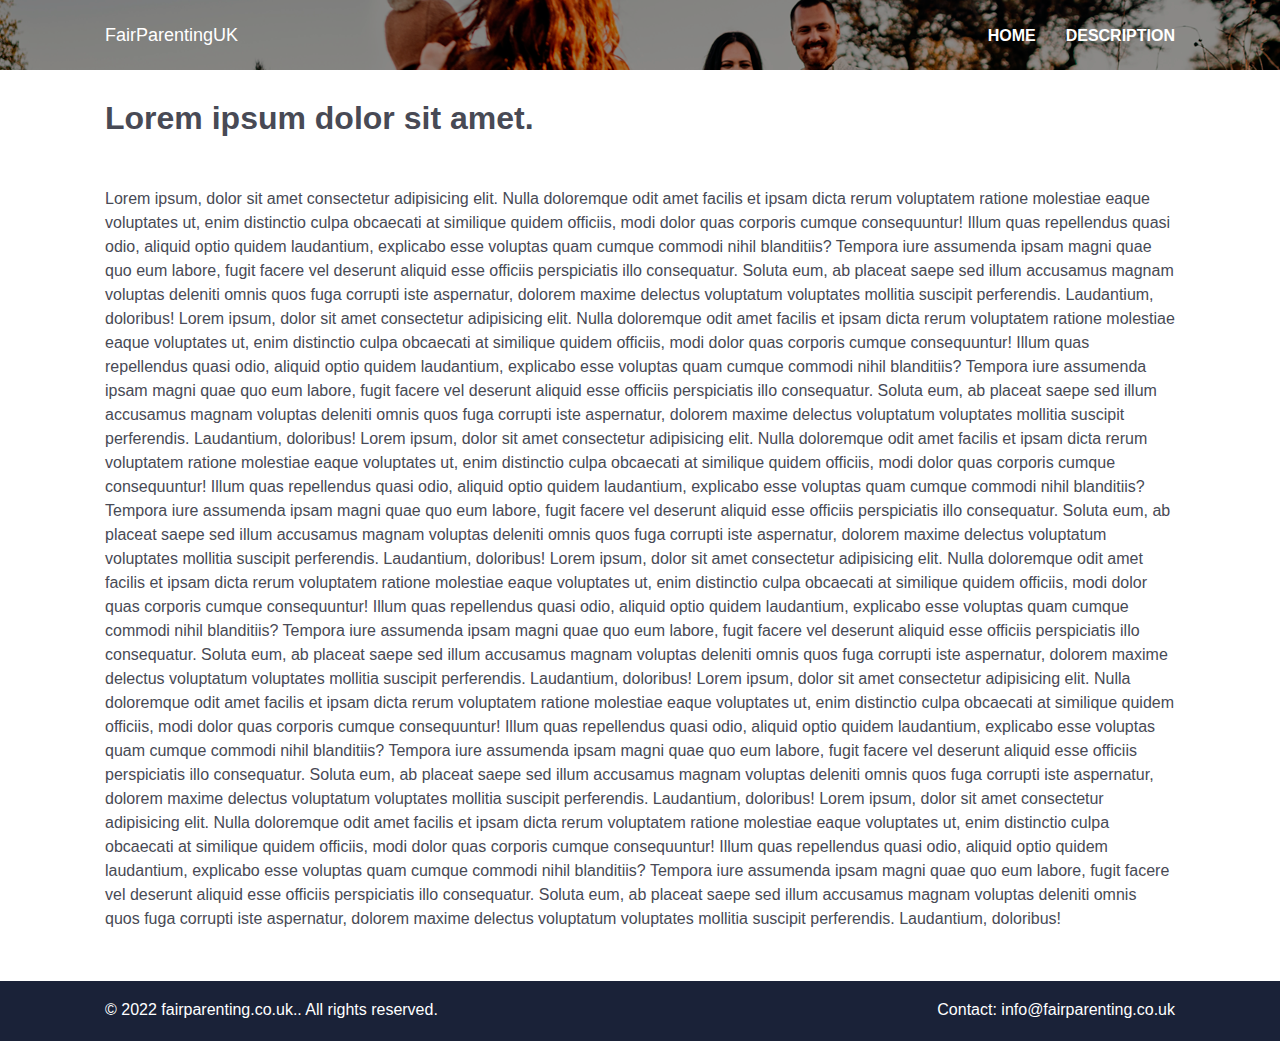
==== description.html @ 26259323 "Add files via upload" ====
<!DOCTYPE html>
<html lang="en">

<head>
	<meta charset="UTF-8">
	<meta http-equiv="X-UA-Compatible" content="IE=edge">
	<meta name="viewport" content="width=device-width, initial-scale=1.0">
	<link rel="stylesheet" href="./description.css">
	<title>Description</title>
</head>

<body>
	<!-- HEADER -->
	<nav class="nav-description">
		<div class="container">
			<div class="header-descr">
				<div class="logo">
					<a href="#">FairParentingUK</a>
				</div>
				<ul>
					<li><a href="./index.html">Home</a></li>
					<li><a href="./description.html">Description</a></li>
				</ul>
			</div>
		</div>
	</nav>

	<!-- END HEADER -->

	<!-- DESCRIPTION -->

	<main>
		<div class="container">
			<div class="description-content">

				<!-- TITLE DESCRIPTION -->

				<h1>Lorem ipsum dolor sit amet.</h1>

				<!-- TEXT DESCRIPTION -->

				<p>Lorem ipsum, dolor sit amet consectetur adipisicing elit. Nulla doloremque odit
					amet facilis et ipsam
					dicta rerum voluptatem ratione molestiae eaque voluptates ut, enim distinctio culpa obcaecati at
					similique quidem officiis, modi dolor quas corporis cumque consequuntur! Illum quas repellendus quasi
					odio, aliquid optio quidem laudantium, explicabo esse voluptas quam cumque commodi nihil blanditiis?
					Tempora iure assumenda ipsam magni quae quo eum labore, fugit facere vel deserunt aliquid esse officiis
					perspiciatis illo consequatur. Soluta eum, ab placeat saepe sed illum accusamus magnam voluptas deleniti
					omnis quos fuga corrupti iste aspernatur, dolorem maxime delectus voluptatum voluptates mollitia suscipit
					perferendis. Laudantium, doloribus!
					Lorem ipsum, dolor sit amet consectetur adipisicing elit. Nulla doloremque odit
					amet facilis et ipsam
					dicta rerum voluptatem ratione molestiae eaque voluptates ut, enim distinctio culpa obcaecati at
					similique quidem officiis, modi dolor quas corporis cumque consequuntur! Illum quas repellendus quasi
					odio, aliquid optio quidem laudantium, explicabo esse voluptas quam cumque commodi nihil blanditiis?
					Tempora iure assumenda ipsam magni quae quo eum labore, fugit facere vel deserunt aliquid esse officiis
					perspiciatis illo consequatur. Soluta eum, ab placeat saepe sed illum accusamus magnam voluptas deleniti
					omnis quos fuga corrupti iste aspernatur, dolorem maxime delectus voluptatum voluptates mollitia suscipit
					perferendis. Laudantium, doloribus!
					Lorem ipsum, dolor sit amet consectetur adipisicing elit. Nulla doloremque odit
					amet facilis et ipsam
					dicta rerum voluptatem ratione molestiae eaque voluptates ut, enim distinctio culpa obcaecati at
					similique quidem officiis, modi dolor quas corporis cumque consequuntur! Illum quas repellendus quasi
					odio, aliquid optio quidem laudantium, explicabo esse voluptas quam cumque commodi nihil blanditiis?
					Tempora iure assumenda ipsam magni quae quo eum labore, fugit facere vel deserunt aliquid esse officiis
					perspiciatis illo consequatur. Soluta eum, ab placeat saepe sed illum accusamus magnam voluptas deleniti
					omnis quos fuga corrupti iste aspernatur, dolorem maxime delectus voluptatum voluptates mollitia suscipit
					perferendis. Laudantium, doloribus!
					Lorem ipsum, dolor sit amet consectetur adipisicing elit. Nulla doloremque odit
					amet facilis et ipsam
					dicta rerum voluptatem ratione molestiae eaque voluptates ut, enim distinctio culpa obcaecati at
					similique quidem officiis, modi dolor quas corporis cumque consequuntur! Illum quas repellendus quasi
					odio, aliquid optio quidem laudantium, explicabo esse voluptas quam cumque commodi nihil blanditiis?
					Tempora iure assumenda ipsam magni quae quo eum labore, fugit facere vel deserunt aliquid esse officiis
					perspiciatis illo consequatur. Soluta eum, ab placeat saepe sed illum accusamus magnam voluptas deleniti
					omnis quos fuga corrupti iste aspernatur, dolorem maxime delectus voluptatum voluptates mollitia suscipit
					perferendis. Laudantium, doloribus!
					Lorem ipsum, dolor sit amet consectetur adipisicing elit. Nulla doloremque odit
					amet facilis et ipsam
					dicta rerum voluptatem ratione molestiae eaque voluptates ut, enim distinctio culpa obcaecati at
					similique quidem officiis, modi dolor quas corporis cumque consequuntur! Illum quas repellendus quasi
					odio, aliquid optio quidem laudantium, explicabo esse voluptas quam cumque commodi nihil blanditiis?
					Tempora iure assumenda ipsam magni quae quo eum labore, fugit facere vel deserunt aliquid esse officiis
					perspiciatis illo consequatur. Soluta eum, ab placeat saepe sed illum accusamus magnam voluptas deleniti
					omnis quos fuga corrupti iste aspernatur, dolorem maxime delectus voluptatum voluptates mollitia suscipit
					perferendis. Laudantium, doloribus!
					Lorem ipsum, dolor sit amet consectetur adipisicing elit. Nulla doloremque odit
					amet facilis et ipsam
					dicta rerum voluptatem ratione molestiae eaque voluptates ut, enim distinctio culpa obcaecati at
					similique quidem officiis, modi dolor quas corporis cumque consequuntur! Illum quas repellendus quasi
					odio, aliquid optio quidem laudantium, explicabo esse voluptas quam cumque commodi nihil blanditiis?
					Tempora iure assumenda ipsam magni quae quo eum labore, fugit facere vel deserunt aliquid esse officiis
					perspiciatis illo consequatur. Soluta eum, ab placeat saepe sed illum accusamus magnam voluptas deleniti
					omnis quos fuga corrupti iste aspernatur, dolorem maxime delectus voluptatum voluptates mollitia suscipit
					perferendis. Laudantium, doloribus!</p>
			</div>
		</div>
	</main>

	<!-- END DESCRIPTION -->

	<!-- FOOTER -->

	<footer class="footer-descr">
		<div class="container">
			<div class="footer-content-descr">
				<p>© 2022 <a href="http://fairparenting.co.uk/">fairparenting.co.uk.</a>. All rights reserved.</p>
				<p class="contact">Contact: info@fairparenting.co.uk</p>
			</div>
		</div>
	</footer>
</body>

</html>
---- description.css ----
/* RESET STYLE */

* {
	padding: 0px;
	margin: 0px;
	border: 0px;
}

*,
*:before,
*:after {
	-moz-box-sizing: border-box;
	-webkit-box-sizing: border-box;
	box-sizing: border-box;
}

ul li {
	list-style: none;
}

a {
	text-decoration: none;
}

/* END RESET STYLE */

body {
	font-family: sans-serif;
	min-height: 100vh;
	display: flex;
	flex-direction: column;
	color: #484a55;
}

.container {
	max-width: 1110px;
	margin: 0 auto;
	padding: 0 20px;
}

main {
	flex: 1;
}

/* HEADER */
.nav-description {
	background-image: url('./img/nav-desc.png');
	position: absolute;
	top: 0;
	left: 0;
	width: 100%;
	height: 70px;
}

.header-descr {
	display: flex;
	justify-content: space-between;
	align-items: center;
	color: white;
	padding: 25px 0;
}

.header-descr ul {
	display: flex;
	gap: 30px;
	text-transform: uppercase;
	left: 0;
}

.header-descr .logo a {
	font-size: 18px;
	color: #fff;
	font-weight: 500;
}

.header-descr ul li a {
	color: #fff;
	text-transform: uppercase;
	transition: .3s ease all;
	font-weight: 700;
}

.header-descr ul li a:hover {
	opacity: .8;
}

/* END HEADER */

/* SECTION DESCRIPTION */

.description-content h1 {
	padding: 100px 0 50px;
}

.description-content {
	padding-bottom: 50px;
}

.description-content p {
	line-height: 1.5;
}

/* END SECTION DESCRIPTION */

/* FOOTER */

.footer-descr {
	background-color: #1a2238;
	min-height: 60px;
	width: 100%;
}

.footer-content-descr {
	padding-top: 20px;
	display: flex;
	justify-content: space-between;
	align-items: center;
	min-width: 100%;
	color: #fff;
}

.footer-content-descr a {
	color: #fff;

}

/* FOOTER */

/* RESPONSIVE */
@media (max-width:768px) {
	.description-content h1 {
		font-size: 20px;
		text-align: center;
		padding-bottom: 30px;
	}

	.footer-content-descr {
		font-size: 12px;
		flex-direction: column;
		gap: 20px;
		padding-bottom: 20px;
	}
}

@media (max-width:425px) {
	.header-descr .logo a {
		font-size: 14px;
	}

	.description-content p {
		font-size: 12px;
	}

	.header-descr ul li a {
		font-size: 10px;
	}


}
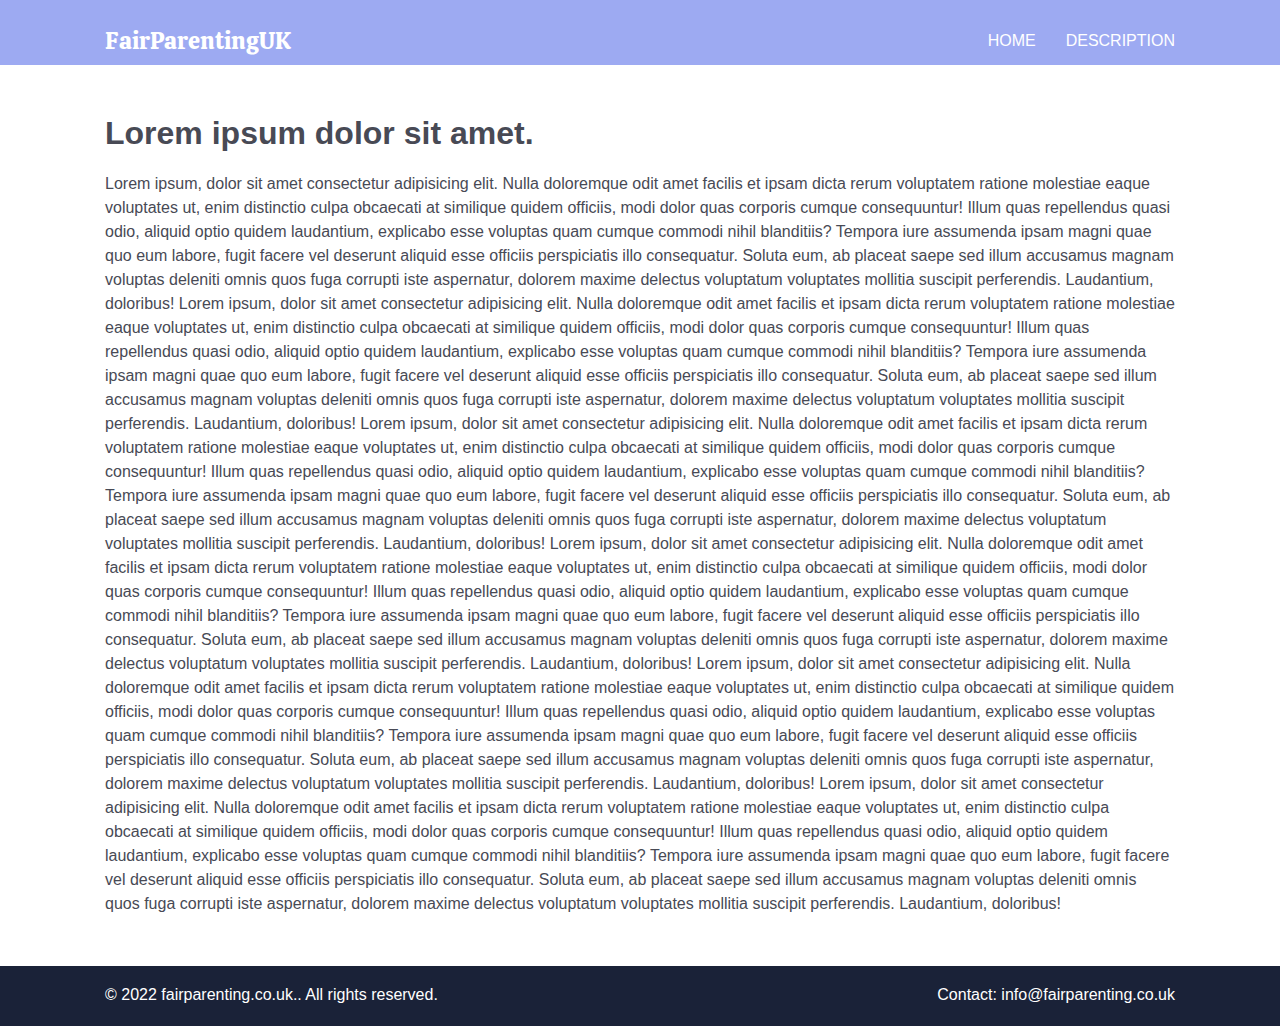
==== commit a7caea40: "update" ====
--- a/description.html
+++ b/description.html
@@ -15,11 +15,11 @@
 		<div class="container">
 			<div class="header-descr">
 				<div class="logo">
-					<a href="#">FairParentingUK</a>
+					<a href="index.html">FairParentingUK</a>
 				</div>
 				<ul>
-					<li><a href="./index.html">Home</a></li>
-					<li><a href="./description.html">Description</a></li>
+					<li><a href="index.html">Home</a></li>
+					<li><a href="description.html">Description</a></li>
 				</ul>
 			</div>
 		</div>
@@ -111,4 +111,4 @@
 	</footer>
 </body>
 
-</html>+</html>
--- a/description.css
+++ b/description.css
@@ -1,3 +1,9 @@
+/* FONT */
+@font-face {
+	font-family: Calistoga;
+	src: url('./fonts/Calistoga-Regular.ttf');
+}
+
 /* RESET STYLE */
 
 * {
@@ -44,12 +50,9 @@
 
 /* HEADER */
 .nav-description {
-	background-image: url('./img/nav-desc.png');
-	position: absolute;
-	top: 0;
-	left: 0;
+	background-color: #9daaf2;
 	width: 100%;
-	height: 70px;
+	height: 65px;
 }
 
 .header-descr {
@@ -68,7 +71,8 @@
 }
 
 .header-descr .logo a {
-	font-size: 18px;
+	font-family: Calistoga;
+	font-size: 24px;
 	color: #fff;
 	font-weight: 500;
 }
@@ -77,7 +81,7 @@
 	color: #fff;
 	text-transform: uppercase;
 	transition: .3s ease all;
-	font-weight: 700;
+	font-weight: 500;
 }
 
 .header-descr ul li a:hover {
@@ -89,7 +93,7 @@
 /* SECTION DESCRIPTION */
 
 .description-content h1 {
-	padding: 100px 0 50px;
+	padding: 50px 0 20px;
 }
 
 .description-content {
@@ -128,6 +132,10 @@
 
 /* RESPONSIVE */
 @media (max-width:768px) {
+	.header-descr ul {
+		gap: 10px;
+	}
+	
 	.description-content h1 {
 		font-size: 20px;
 		text-align: center;
@@ -143,8 +151,20 @@
 }
 
 @media (max-width:425px) {
+	.nav-description {
+		height: 40px;
+	}
+
+	.header-descr {
+		padding: 10px 0 0 0;
+	}
+
 	.header-descr .logo a {
 		font-size: 14px;
+	}
+
+	.description-content h1 {
+		padding: 20px 0 10px 0;
 	}
 
 	.description-content p {
@@ -154,6 +174,4 @@
 	.header-descr ul li a {
 		font-size: 10px;
 	}
-
-
-}+}
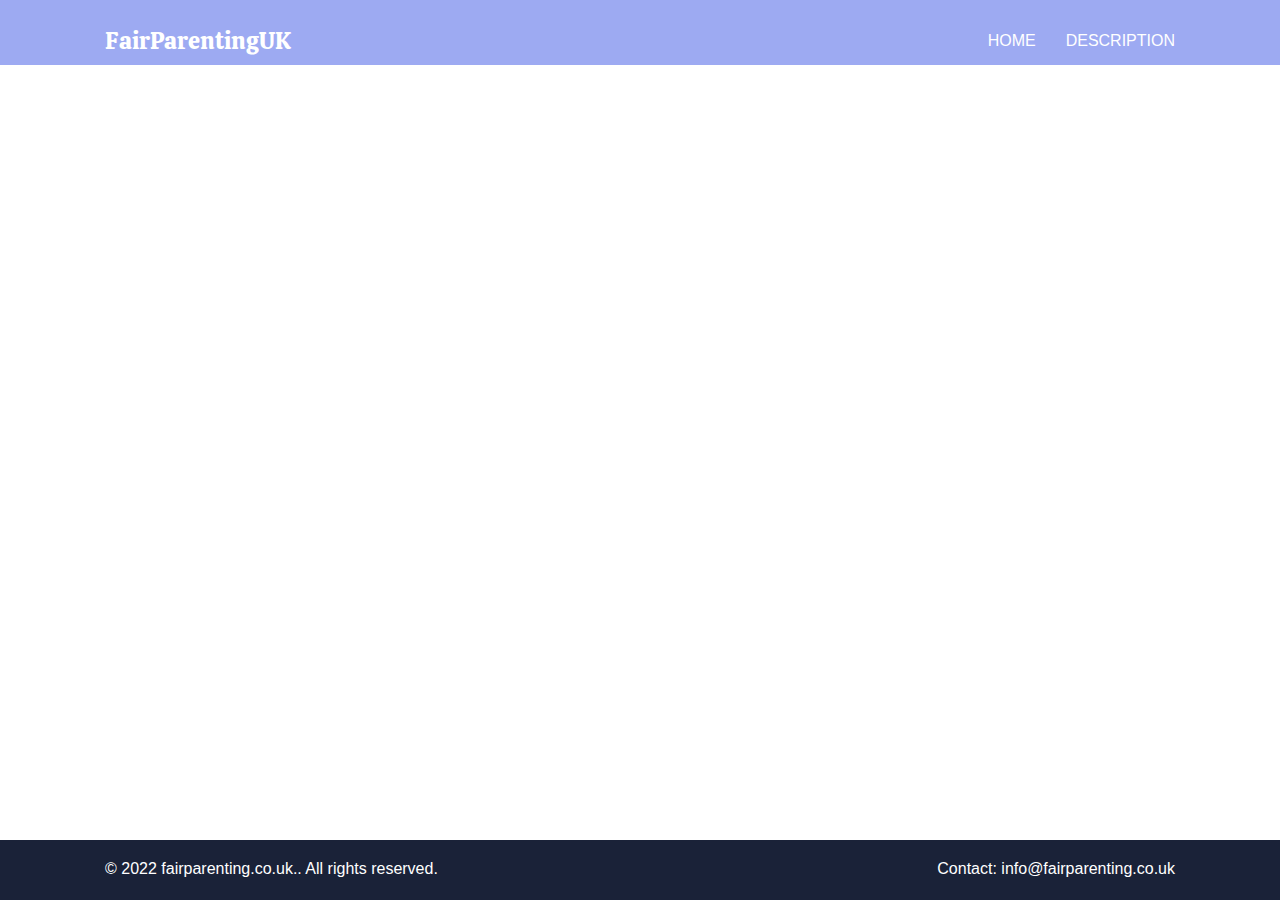
==== commit ff7a449a: "PDF" ====
--- a/description.html
+++ b/description.html
@@ -32,67 +32,10 @@
 	<main>
 		<div class="container">
 			<div class="description-content">
-
+                                <iframe src="https://drive.google.com/file/d/1aJ8NL-ebeIHzPXaytxbfB0H3DVdZdfo5/preview" width="640" height="480" allow="autoplay"></iframe>
 				<!-- TITLE DESCRIPTION -->
 
-				<h1>Lorem ipsum dolor sit amet.</h1>
-
-				<!-- TEXT DESCRIPTION -->
-
-				<p>Lorem ipsum, dolor sit amet consectetur adipisicing elit. Nulla doloremque odit
-					amet facilis et ipsam
-					dicta rerum voluptatem ratione molestiae eaque voluptates ut, enim distinctio culpa obcaecati at
-					similique quidem officiis, modi dolor quas corporis cumque consequuntur! Illum quas repellendus quasi
-					odio, aliquid optio quidem laudantium, explicabo esse voluptas quam cumque commodi nihil blanditiis?
-					Tempora iure assumenda ipsam magni quae quo eum labore, fugit facere vel deserunt aliquid esse officiis
-					perspiciatis illo consequatur. Soluta eum, ab placeat saepe sed illum accusamus magnam voluptas deleniti
-					omnis quos fuga corrupti iste aspernatur, dolorem maxime delectus voluptatum voluptates mollitia suscipit
-					perferendis. Laudantium, doloribus!
-					Lorem ipsum, dolor sit amet consectetur adipisicing elit. Nulla doloremque odit
-					amet facilis et ipsam
-					dicta rerum voluptatem ratione molestiae eaque voluptates ut, enim distinctio culpa obcaecati at
-					similique quidem officiis, modi dolor quas corporis cumque consequuntur! Illum quas repellendus quasi
-					odio, aliquid optio quidem laudantium, explicabo esse voluptas quam cumque commodi nihil blanditiis?
-					Tempora iure assumenda ipsam magni quae quo eum labore, fugit facere vel deserunt aliquid esse officiis
-					perspiciatis illo consequatur. Soluta eum, ab placeat saepe sed illum accusamus magnam voluptas deleniti
-					omnis quos fuga corrupti iste aspernatur, dolorem maxime delectus voluptatum voluptates mollitia suscipit
-					perferendis. Laudantium, doloribus!
-					Lorem ipsum, dolor sit amet consectetur adipisicing elit. Nulla doloremque odit
-					amet facilis et ipsam
-					dicta rerum voluptatem ratione molestiae eaque voluptates ut, enim distinctio culpa obcaecati at
-					similique quidem officiis, modi dolor quas corporis cumque consequuntur! Illum quas repellendus quasi
-					odio, aliquid optio quidem laudantium, explicabo esse voluptas quam cumque commodi nihil blanditiis?
-					Tempora iure assumenda ipsam magni quae quo eum labore, fugit facere vel deserunt aliquid esse officiis
-					perspiciatis illo consequatur. Soluta eum, ab placeat saepe sed illum accusamus magnam voluptas deleniti
-					omnis quos fuga corrupti iste aspernatur, dolorem maxime delectus voluptatum voluptates mollitia suscipit
-					perferendis. Laudantium, doloribus!
-					Lorem ipsum, dolor sit amet consectetur adipisicing elit. Nulla doloremque odit
-					amet facilis et ipsam
-					dicta rerum voluptatem ratione molestiae eaque voluptates ut, enim distinctio culpa obcaecati at
-					similique quidem officiis, modi dolor quas corporis cumque consequuntur! Illum quas repellendus quasi
-					odio, aliquid optio quidem laudantium, explicabo esse voluptas quam cumque commodi nihil blanditiis?
-					Tempora iure assumenda ipsam magni quae quo eum labore, fugit facere vel deserunt aliquid esse officiis
-					perspiciatis illo consequatur. Soluta eum, ab placeat saepe sed illum accusamus magnam voluptas deleniti
-					omnis quos fuga corrupti iste aspernatur, dolorem maxime delectus voluptatum voluptates mollitia suscipit
-					perferendis. Laudantium, doloribus!
-					Lorem ipsum, dolor sit amet consectetur adipisicing elit. Nulla doloremque odit
-					amet facilis et ipsam
-					dicta rerum voluptatem ratione molestiae eaque voluptates ut, enim distinctio culpa obcaecati at
-					similique quidem officiis, modi dolor quas corporis cumque consequuntur! Illum quas repellendus quasi
-					odio, aliquid optio quidem laudantium, explicabo esse voluptas quam cumque commodi nihil blanditiis?
-					Tempora iure assumenda ipsam magni quae quo eum labore, fugit facere vel deserunt aliquid esse officiis
-					perspiciatis illo consequatur. Soluta eum, ab placeat saepe sed illum accusamus magnam voluptas deleniti
-					omnis quos fuga corrupti iste aspernatur, dolorem maxime delectus voluptatum voluptates mollitia suscipit
-					perferendis. Laudantium, doloribus!
-					Lorem ipsum, dolor sit amet consectetur adipisicing elit. Nulla doloremque odit
-					amet facilis et ipsam
-					dicta rerum voluptatem ratione molestiae eaque voluptates ut, enim distinctio culpa obcaecati at
-					similique quidem officiis, modi dolor quas corporis cumque consequuntur! Illum quas repellendus quasi
-					odio, aliquid optio quidem laudantium, explicabo esse voluptas quam cumque commodi nihil blanditiis?
-					Tempora iure assumenda ipsam magni quae quo eum labore, fugit facere vel deserunt aliquid esse officiis
-					perspiciatis illo consequatur. Soluta eum, ab placeat saepe sed illum accusamus magnam voluptas deleniti
-					omnis quos fuga corrupti iste aspernatur, dolorem maxime delectus voluptatum voluptates mollitia suscipit
-					perferendis. Laudantium, doloribus!</p>
+				
 			</div>
 		</div>
 	</main>
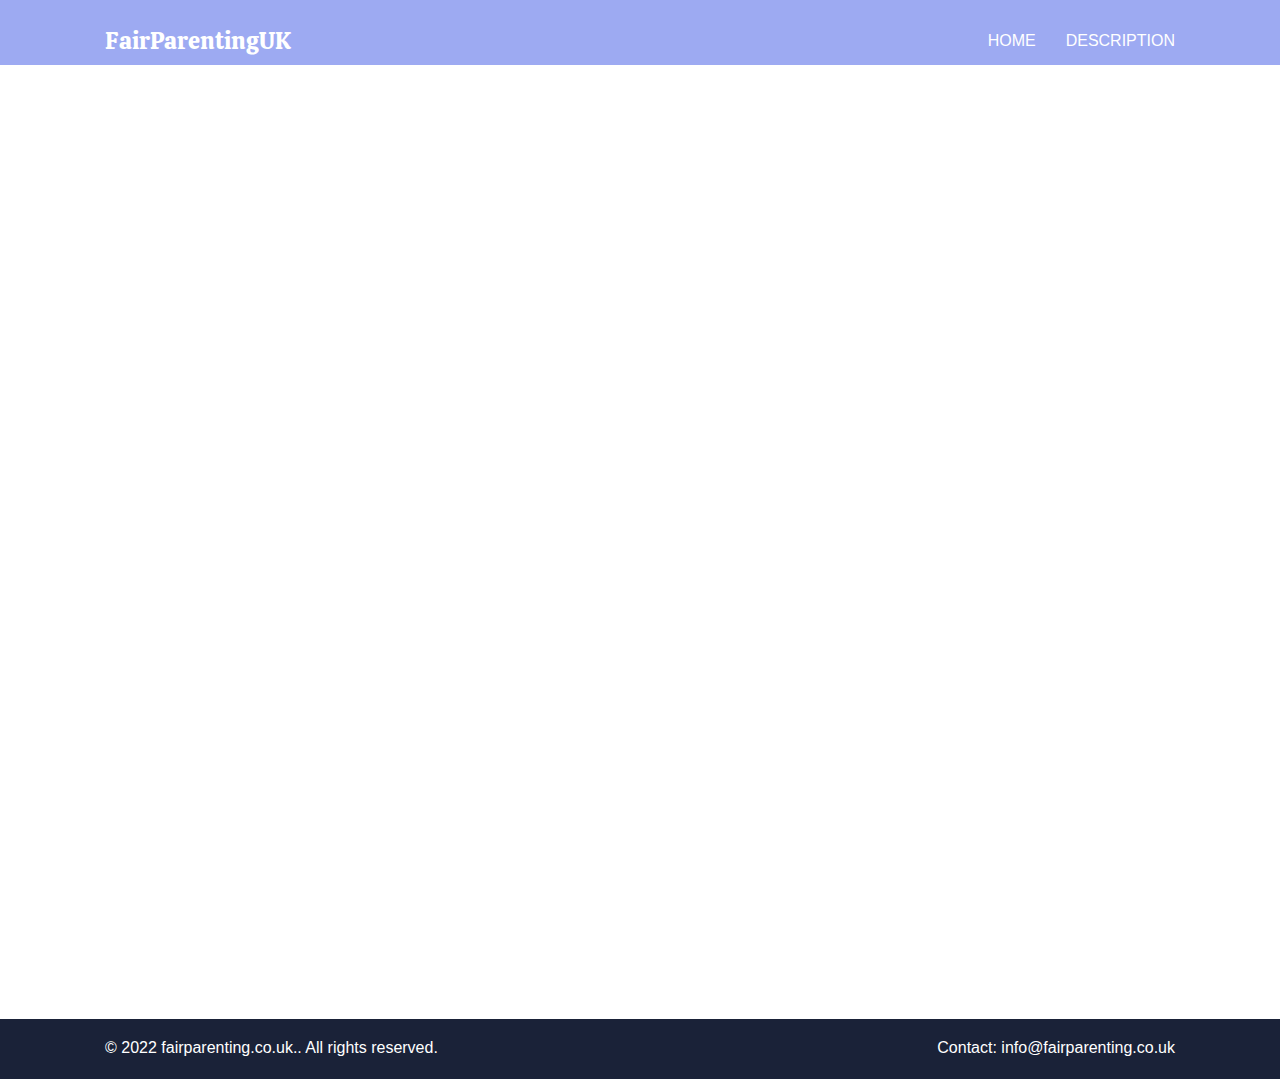
==== commit 079a27c2: "pdf" ====
--- a/description.html
+++ b/description.html
@@ -32,7 +32,8 @@
 	<main>
 		<div class="container">
 			<div class="description-content">
-                                <iframe src="https://drive.google.com/file/d/1aJ8NL-ebeIHzPXaytxbfB0H3DVdZdfo5/preview" width="640" height="480" allow="autoplay"></iframe>
+                                <iframe style="width: 80%; height: 100vh;" src="https://drive.google.com/file/d/193WseInQHS0W8q35PYXfHDFKyA0GHn0w/preview"
+					allow="autoplay"></iframe>
 				<!-- TITLE DESCRIPTION -->
 
 				
